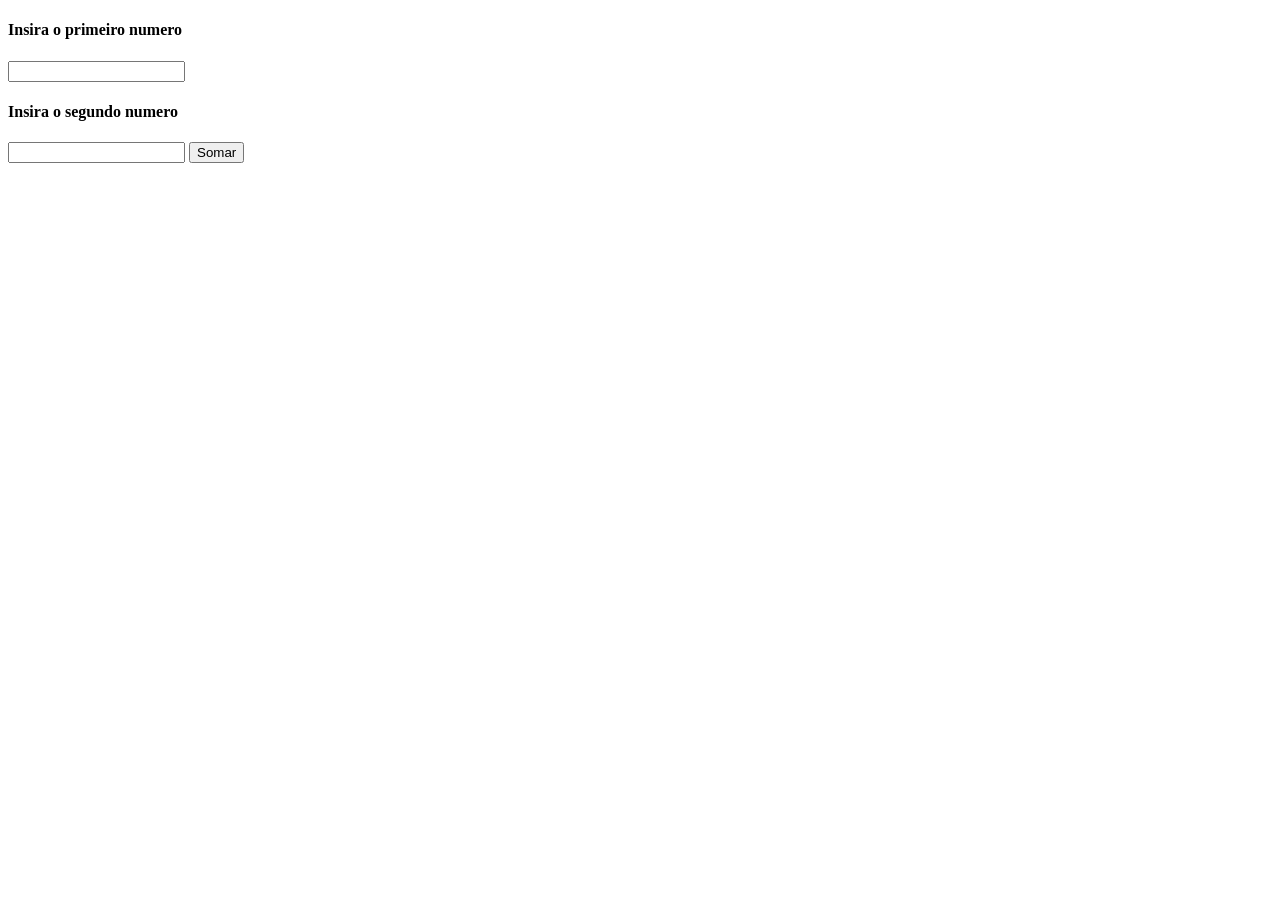
==== index.html @ 9c0aaff3 "primeiro commit" ====
<!DOCTYPE html>
<html lang="en">
<head>
    <meta charset="UTF-8">
    <meta name="viewport" content="width=device-width, initial-scale=1.0">
    <title>Document</title>
    <link rel="stylesheet" href="css/style.css">
</head>
<body>
    <h4>Insira o primeiro numero</h4>
    <input type="text" id="n1" name="n1" >
    
    <h4>Insira o segundo numero</h4>
    <input type="text" id="n2" name="n2" >
    
    <button type="button" id="btn_soma" onclick="soma()">Somar</button>
    <label for="media" id="media"></label>
    
    <script src="js/script.js"></script>
</body>
</html>
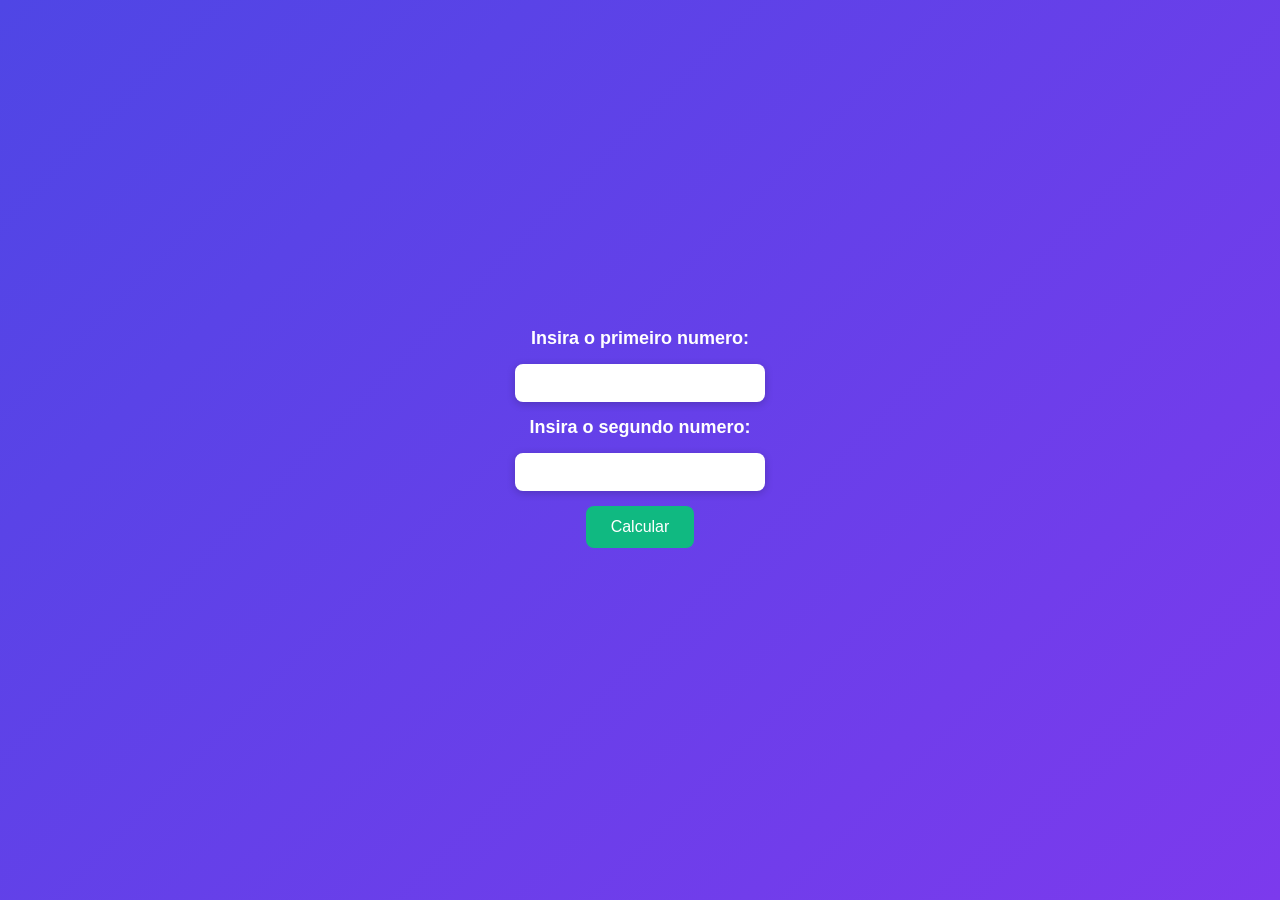
==== commit dfc40c1e: "finalizei a atividade" ====
--- a/index.html
+++ b/index.html
@@ -3,18 +3,18 @@
 <head>
     <meta charset="UTF-8">
     <meta name="viewport" content="width=device-width, initial-scale=1.0">
-    <title>Document</title>
+    <title>Adição</title>
     <link rel="stylesheet" href="css/style.css">
 </head>
 <body>
-    <h4>Insira o primeiro numero</h4>
+    <h4>Insira o primeiro numero: </h4>
     <input type="text" id="n1" name="n1" >
     
-    <h4>Insira o segundo numero</h4>
+    <h4>Insira o segundo numero: </h4>
     <input type="text" id="n2" name="n2" >
     
-    <button type="button" id="btn_soma" onclick="soma()">Somar</button>
-    <label for="media" id="media"></label>
+    <button type="button" id="btn_soma" onclick="soma()">Calcular</button>
+    <label for="somando" id="somando"></label>
     
     <script src="js/script.js"></script>
 </body>
--- a/css/style.css
+++ b/css/style.css
@@ -0,0 +1,59 @@
+* {
+    margin: 0;
+    padding: 0;
+    box-sizing: border-box;
+}
+
+body {
+    font-family: Arial, Helvetica, sans-serif;
+    background: linear-gradient(135deg, #4f46e5, #7c3aed);
+    min-height: 100vh;
+    display: flex;
+    flex-direction: column;
+    justify-content: center;
+    align-items: center;
+    gap: 15px;
+}
+
+h4 {
+    color: white;
+    font-size: 18px;
+}
+
+input {
+    width: 250px;
+    padding: 10px;
+    border: none;
+    border-radius: 8px;
+    outline: none;
+    font-size: 16px;
+    text-align: center;
+    box-shadow: 0 2px 8px rgba(0,0,0,0.2);
+}
+
+input:focus {
+    border: 2px solid #fff;
+}
+
+button {
+    padding: 12px 25px;
+    border: none;
+    border-radius: 8px;
+    background-color: #10b981;
+    color: white;
+    font-size: 16px;
+    cursor: pointer;
+    transition: 0.3s;
+}
+
+button:hover {
+    background-color: #059669;
+    transform: scale(1.05);
+}
+
+#somando {
+    margin-top: 10px;
+    color: white;
+    font-size: 22px;
+    font-weight: bold;
+}
